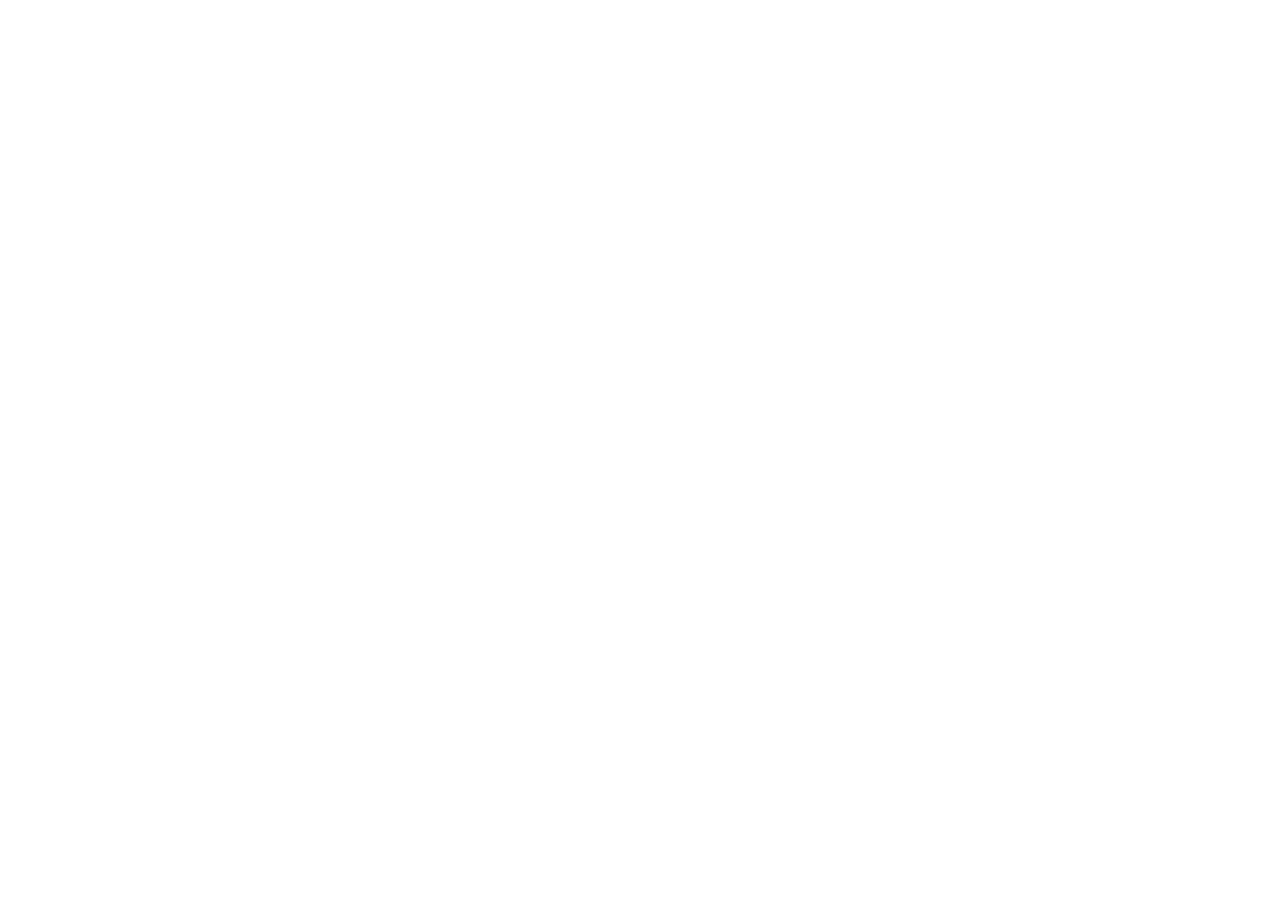
==== monporfolio.html @ 8a3944ec "First version" ====
<!DOCTYPE html>
<html lang="en">
<head>
    <meta charset="UTF-8">
    <meta name="viewport" content="width=device-width, initial-scale=1.0">
    <title><strong>MON PORFOLIO</strong></title>
</head>
<body>
    
</body>
</html>
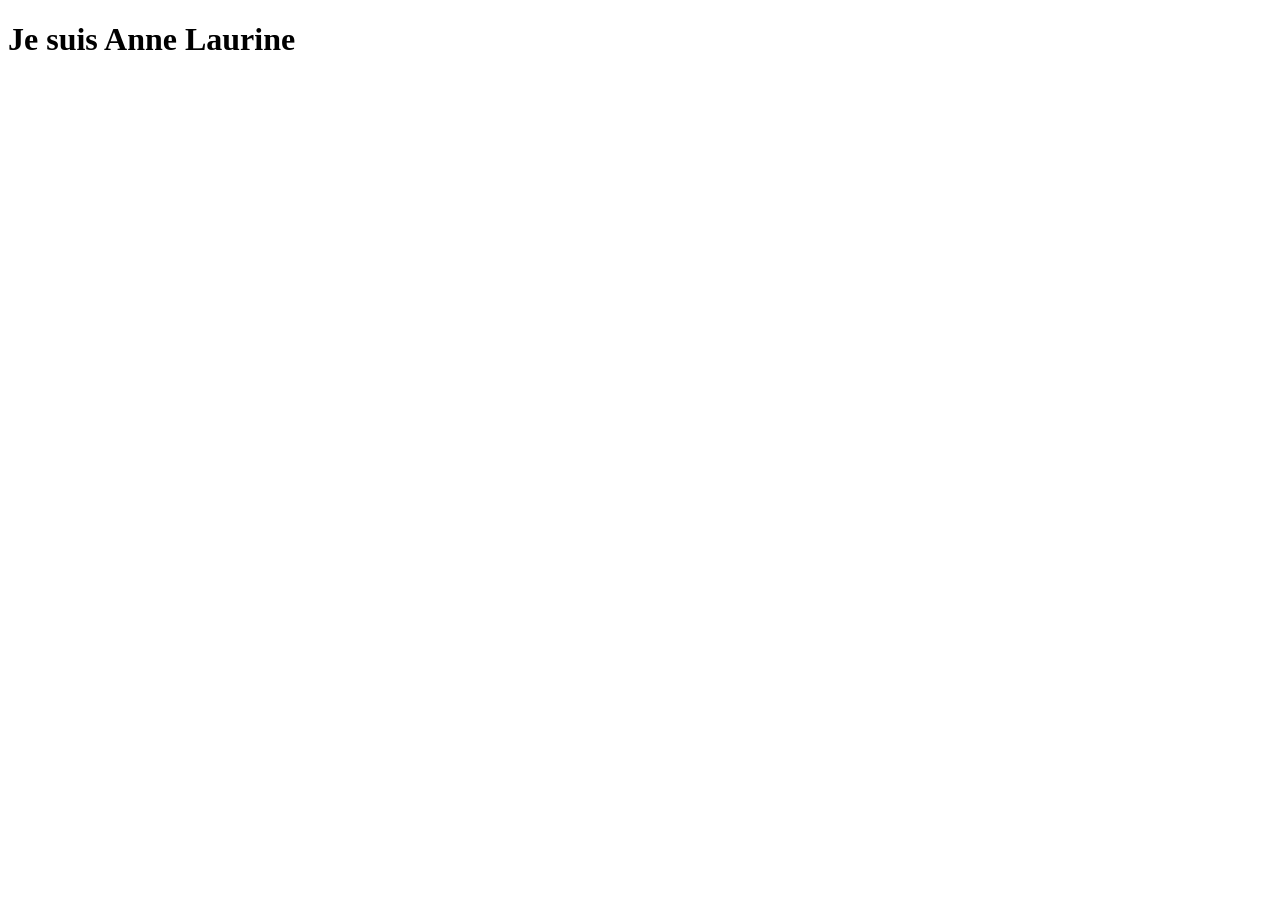
==== commit 1ccded16: "deuxième version" ====
--- a/monporfolio.html
+++ b/monporfolio.html
@@ -6,6 +6,6 @@
     <title><strong>MON PORFOLIO</strong></title>
 </head>
 <body>
-    
+    <h1>Je suis Anne Laurine</h1>
 </body>
 </html>
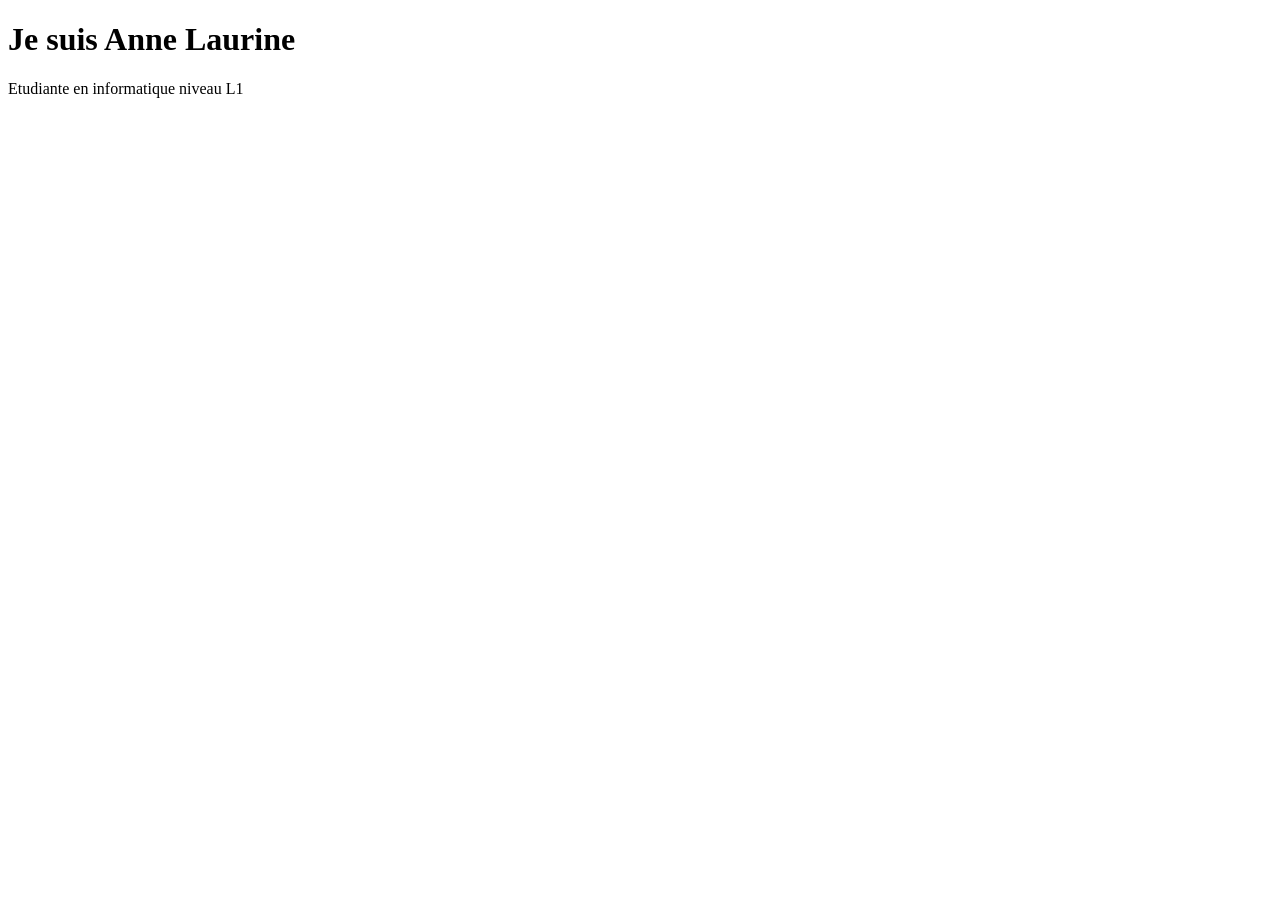
==== commit 0a6a34a4: "deuxieme version" ====
--- a/monporfolio.html
+++ b/monporfolio.html
@@ -7,5 +7,6 @@
 </head>
 <body>
     <h1>Je suis Anne Laurine</h1>
+    <p> Etudiante en informatique niveau L1</p>
 </body>
 </html>
